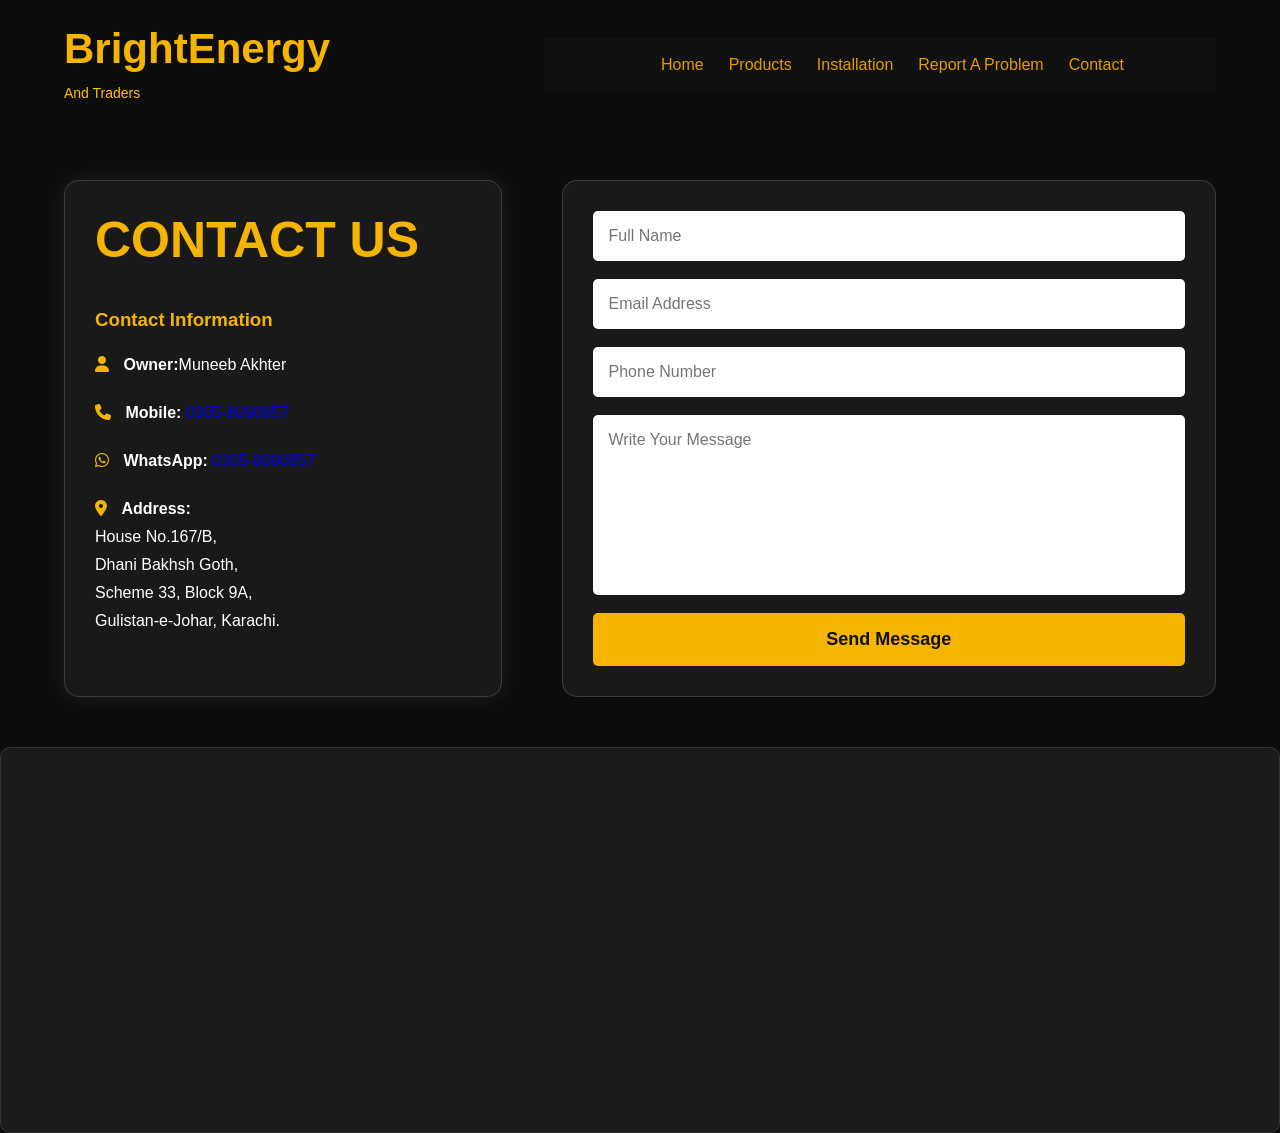
==== contact.html @ 5e398f2d "Add files via upload" ====
<!DOCTYPE html>
<html lang="en">
<head>
    <meta charset="UTF-8">
    <meta name="viewport" content="width=device-width, initial-scale=1.0">
    <title>Contact Us</title>
    <link rel="stylesheet" href="style.css">

    <link rel="stylesheet"
href="https://cdnjs.cloudflare.com/ajax/libs/font-awesome/6.5.2/css/all.min.css">
</head>
<body>

<header>
    <div class="logo">
        <h1>BrightEnergy</h1>
        <span>And Traders</span>
    </div>

    <nav>
        <a href="index.html">Home</a>
        <a href="products.html">Products</a>
        <a href="installation.html">Installation</a>
        <a href="report.html">Report A Problem</a>
        <a href="contact.html">Contact</a>
    </nav>
</header>

<section class="contact">

    <div class="left">

        <h1>CONTACT US</h1>
        <h3>Contact Information</h3>
        <p><i class="fa-solid fa-user"></i> <b>Owner:</b>Muneeb Akhter</p>
        <p>
<i class="fa-solid fa-phone"></i>
<strong>Mobile:</strong>
<a href="tel:+923058090857">0305-8090857</a>
</p>

<p>
<i class="fa-brands fa-whatsapp"></i>
<strong>WhatsApp:</strong>
<a href="https://wa.me/923058090857" target="_blank">
0305-8090857
</a>
</p>


 <p>
            <i class="fa-solid fa-location-dot"></i>
            <b>Address:</b><br>
            House No.167/B,<br>
            Dhani Bakhsh Goth,<br>
            Scheme 33, Block 9A,<br>
            Gulistan-e-Johar, Karachi.
        </p>

    </div>

    <div class="right">

        <form>

            <input type="text" placeholder="Full Name">

            <input type="email" placeholder="Email Address">

            <input type="text" placeholder="Phone Number">

            <textarea placeholder="Write Your Message"></textarea>

            <button>Send Message</button>
         </form>
    </div>
</section>
<div class="map">

<iframe
src="https://www.google.com/maps?q=Gulistan-e-Johar,Karachi&output=embed"
width="100%"
height="350"
style="border:0;"
allowfullscreen=""
loading="lazy">
</iframe>

</div>

</section>
</body>
</html>
---- style.css ----
*{
    margin:0;
    padding:0;
    box-sizing:border-box;
    font-family:Arial, Helvetica, sans-serif;
}

body{
    background:#111;
    color:#fff;
}

header{
    width:90%;
    margin:auto;
    padding:25px 0;
    display:flex;
    justify-content:space-between;
    align-items:center;
}

.logo h1{
    color:#f4b400;
    font-size:42px;
}

.logo span{
    color:#d6a800;
    font-size:14px;
}

nav a{
    text-decoration:none;
    color:#e39c02;
    margin-left:25px;
    transition:.3s;
}

nav a:hover{
    color:#f4b400;
}

.contact{
    width:90%;
    margin:50px auto;
    display:flex;
    justify-content:space-between;
    gap:60px;
}
   .left{
    width:40%;
    background: rgba(255,255,255,0.05);
    border: 1px solid rgba(255,255,255,0.15);
    border-radius: 15px;
    padding: 30px;
    box-shadow: 0 0 20px rgba(255,255,255,0.08);
}
 
  .left h1{
    color:#f4b400;
    margin-bottom:40px;
    font-size:50px;
}

.left h3{
    margin-bottom:20px;
    color:#f4b400;
}

.left p{
    margin:20px 0;
    line-height:28px;
}

.left i{
    color:#f4b400;
    margin-right:10px;
}

.right{
    width:60%;
    background: rgba(255,255,255,0.05);
    border: 1px solid rgba(255,255,255,0.15);
    border-radius: 15px;
    padding: 30px;
    box-shadow: 0 0 20px rgba(255,255,255,0.08;)
    
}

form{
    display:flex;
    flex-direction:column;
}


input,
textarea{
    padding:16px;
    margin-bottom:18px;
    border:none;
    border-radius:5px;
    font-size:16px;
}

textarea{
    height:180px;
    resize:none;
}

button{
    background:#f4b400;
    color:#111;
    border:none;
    padding:16px;
    font-size:18px;
    border-radius:5px;
    cursor:pointer;
    font-weight:bold;
}

button:hover{
    background:#ffc107;
}

* ==========================
   GOOGLE FONT
========================== */
@import url('https://fonts.googleapis.com/css2?family=Poppins:wght@300;400;500;600;700&display=swap');

*{
    margin:0;
    padding:0;
    box-sizing:border-box;
    font-family:'Poppins',sans-serif;
}

body{
    background:#0d0d0d;
    color:#fff;
}
a{
    text-decoration: none;
}
ul{
    list-style: none;
}
nav{
    background: #111;
    display: flex;
    justify-content: space-between;
    align-items: center;
    padding: 18px 8%;
    position: sticky;
    z-index: 1000;
}
.logo{
    color: #ffc107;
    font-size: 28px;
}
.logo span{
    color: #ffc107;
}
.logo p{
    color: #ffc107;
    font-size: 13px;
}
nav ul{
    display: flex;
    gap: 30px;
}
nav ul li a{
    color: #ffc107;
    font-weight: 500;
    transition: .3s;
}
nav ul li a:hover{
    color: #ffc107;
}
.contact-page{
    width:90%;
    margin:50px auto;
}

.contact-page h1{
    font-size:40px;
    color:#ffc107;
    margin-bottom:30px;
}

.contact-container{
    display:flex;
    gap:30px;
    margin-bottom:30px;
}

.contact-info,
.contact-form{
    flex:1;
    background:#1b1b1b;
    padding:30px;
    border-radius:10px;
    border:1px solid #333;
}

.contact-info h3,
.contact-form h3{
    color:#ffc107;
    margin-bottom:25px;
}

.contact-info p{
    margin:20px 0;
    line-height:28px;
    color:#ddd;
}

.contact-info i{
    color:#ffc107;
    margin-right:12px;
    width:20px;
}

.contact-info a{
    color:#fff;
    text-decoration:none;
}

.contact-info a:hover{
    color:#ffc107;
}

.contact-form input,
.contact-form textarea{
    width:100%;
    background:white;
    color:#111;
    border:1px solid #444;
    padding:14px;
    border-radius:6px;
    margin-bottom:18px;
    font-size:15px;
}

.contact-form textarea{
    resize:none;
}

.contact-form button{
    width:100%;
    background:#ffc107;
    color:#000;
    border:none;
    padding:15px;
    border-radius:6px;
    font-size:17px;
    font-weight:600;
    cursor:pointer;
    transition:.3s;
}

.contact-form button:hover{
    background:#ffb300;
}

.map{
    background:#1b1b1b;
    padding:15px;
    border-radius:10px;
    border:1px solid #333;
}

.map iframe{
    border-radius:10px;
}

/* ==========================
   RESPONSIVE
========================== */

@media(max-width:768px){

.contact-container{
    flex-direction:column;
}

.contact-page{
    width:95%;
}

.contact-page h1{
    font-size:30px;
}


}
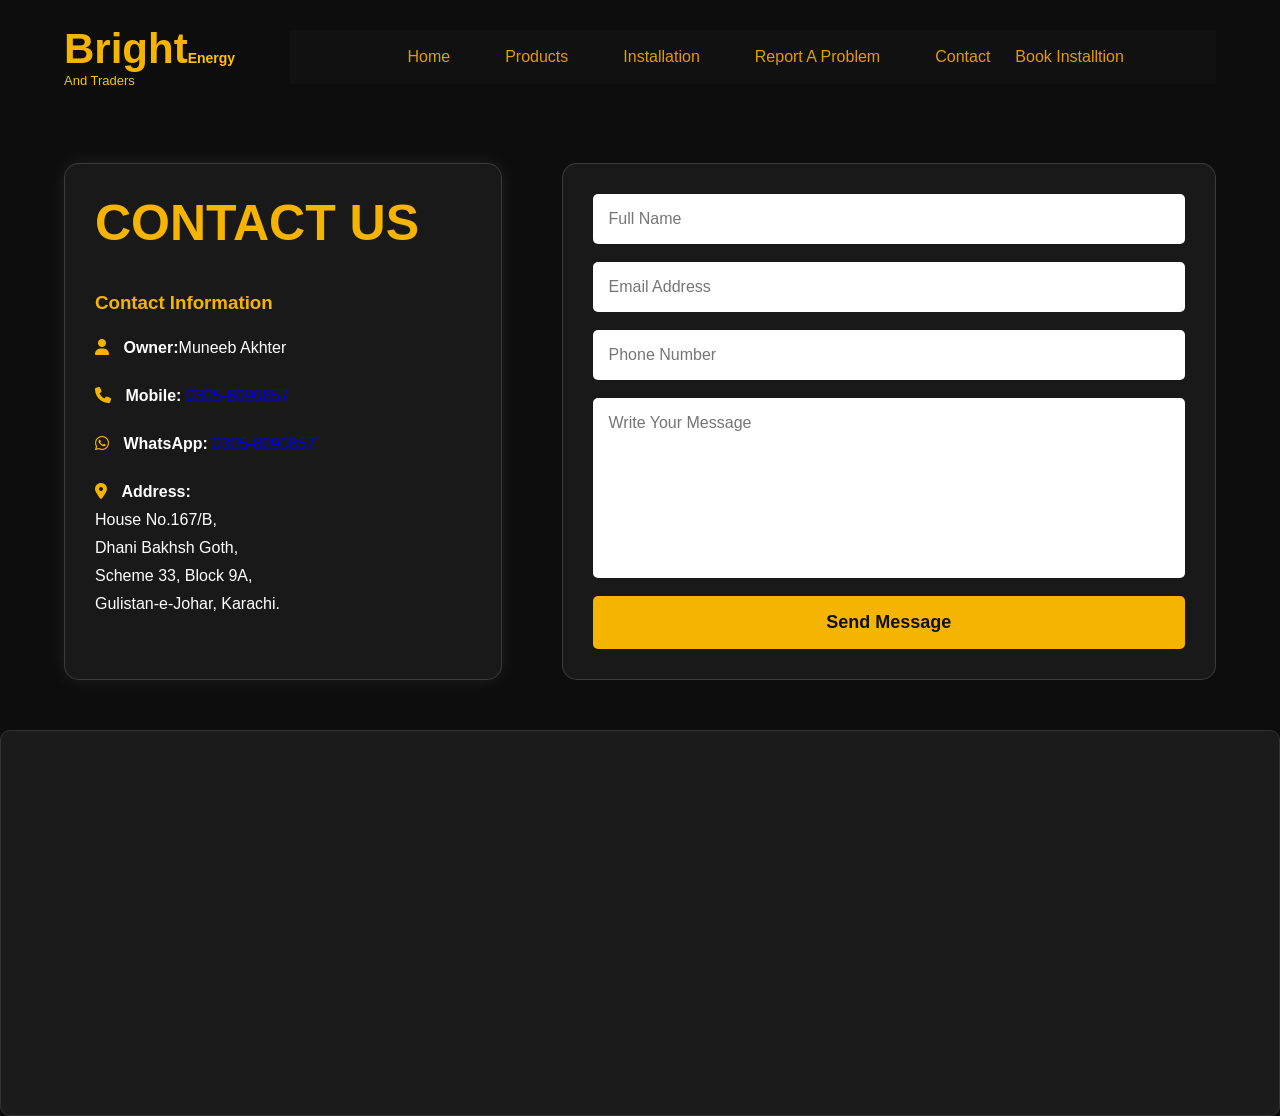
==== commit 3b6659b9: "Revise contact.html structure and add installation button Updated the contact page layout and added " ====
--- a/contact.html
+++ b/contact.html
@@ -13,16 +13,21 @@
 
 <header>
     <div class="logo">
-        <h1>BrightEnergy</h1>
-        <span>And Traders</span>
+        <h1>Bright<span>Energy</span></h1>
+        <p>And Traders</p>
     </div>
 
     <nav>
+        <ul>
         <a href="index.html">Home</a>
         <a href="products.html">Products</a>
         <a href="installation.html">Installation</a>
-        <a href="report.html">Report A Problem</a>
+        <a href="problem-report.html">Report A Problem</a>
         <a href="contact.html">Contact</a>
+        </ul>
+        <a href="installationform.html" class="installation-btn">
+            Book Installtion
+        </a>
     </nav>
 </header>
 
--- a/style.css
+++ b/style.css
@@ -2,7 +2,7 @@
     margin:0;
     padding:0;
     box-sizing:border-box;
-    font-family:Arial, Helvetica, sans-serif;
+    font-family:"poppins", sans-serif;
 }
 
 body{
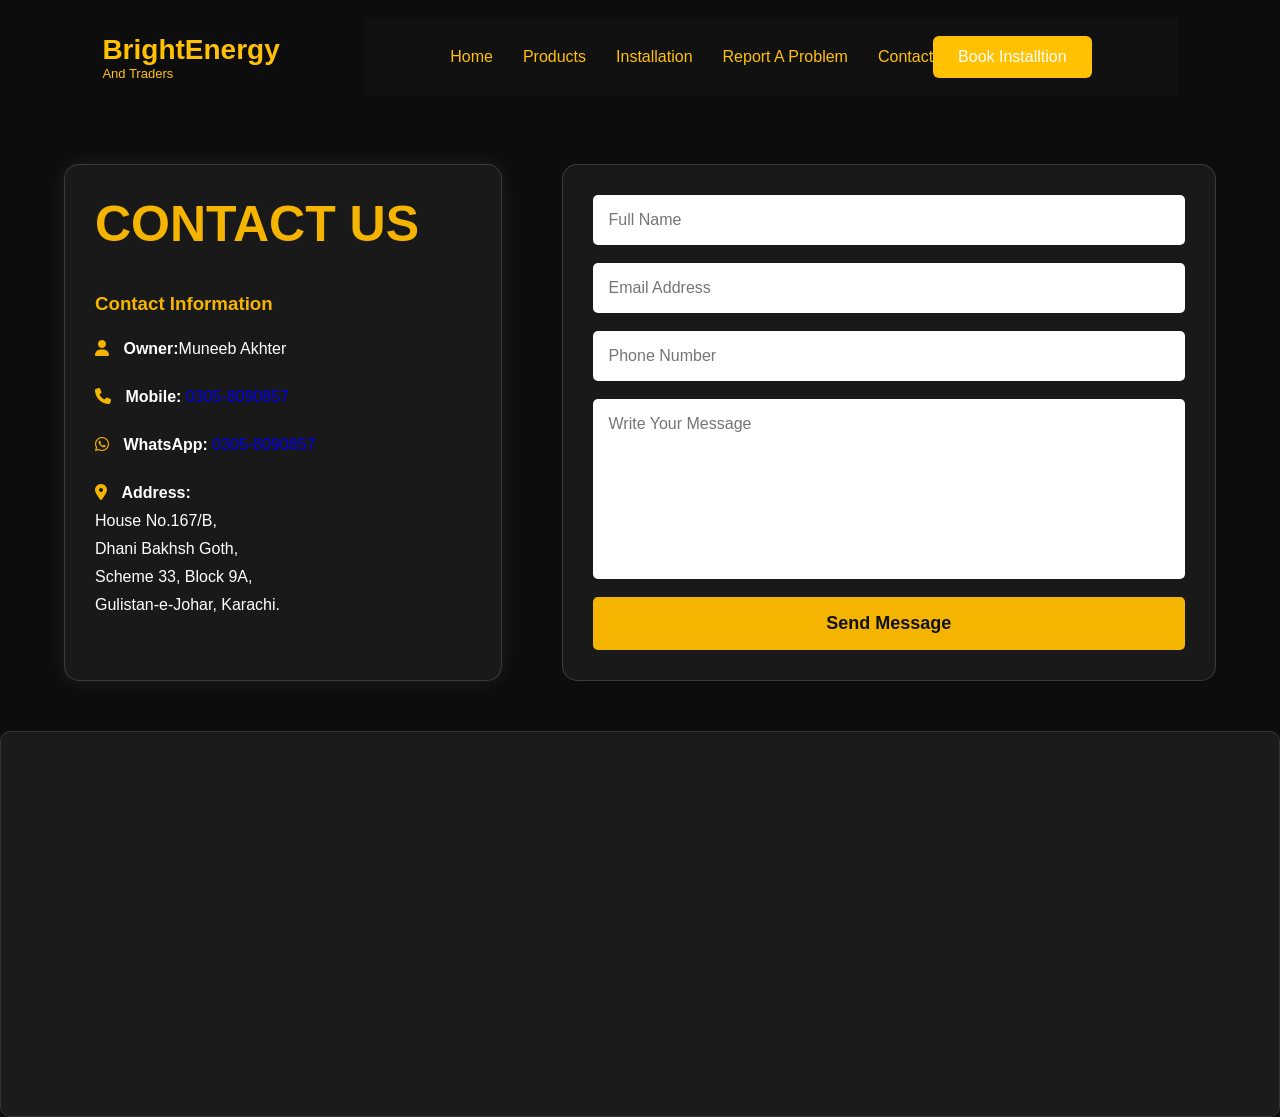
==== commit 4ff74799: "Fix HTML formatting and structure in contact.html" ====
--- a/contact.html
+++ b/contact.html
@@ -19,11 +19,11 @@
 
     <nav>
         <ul>
-        <a href="index.html">Home</a>
-        <a href="products.html">Products</a>
-        <a href="installation.html">Installation</a>
-        <a href="problem-report.html">Report A Problem</a>
-        <a href="contact.html">Contact</a>
+      <li> <a href="index.html">Home</a></li>
+     <li>   <a href="products.html">Products</a></li>
+     <li>  <a href="installation.html">Installation</a></li>
+     <li>   <a href="problem-report.html">Report A Problem</a></li>
+     <li>   <a href="contact.html">Contact</a></li>
         </ul>
         <a href="installationform.html" class="installation-btn">
             Book Installtion
--- a/style.css
+++ b/style.css
@@ -11,33 +11,51 @@
 }
 
 header{
-    width:90%;
+    width:100%;
     margin:auto;
-    padding:25px 0;
+    padding:18px 8%;
     display:flex;
     justify-content:space-between;
     align-items:center;
 }
 
 .logo h1{
-    color:#f4b400;
-    font-size:42px;
+    color:#ffc102;
+    font-size:28px;
 }
 
 .logo span{
-    color:#d6a800;
-    font-size:14px;
-}
-
-nav a{
-    text-decoration:none;
-    color:#e39c02;
-    margin-left:25px;
+    color:#ffc102;
+}
+.logo p{
+    color:#ffc102;
+    font-size:13px;
+}
+nav ul{
+    display:flex;
+    gap:30px;
+}
+
+
+nav ul li a {
+    color:#ffc102;
+    font-weight:500;
     transition:.3s;
 }
 
-nav a:hover{
-    color:#f4b400;
+nav ul li a:hover{
+    color:#ffc102;
+}
+.installation-btn{
+    background:#ffc102;
+    color:#fff;
+    padding:12px 25px;
+    border-radius:6px;
+    transition:3s;
+}
+.installation-btn:hover{
+    background:#111;
+    color:#000;
 }
 
 .contact{
@@ -292,4 +310,4 @@
 }
 
 
-}+}
